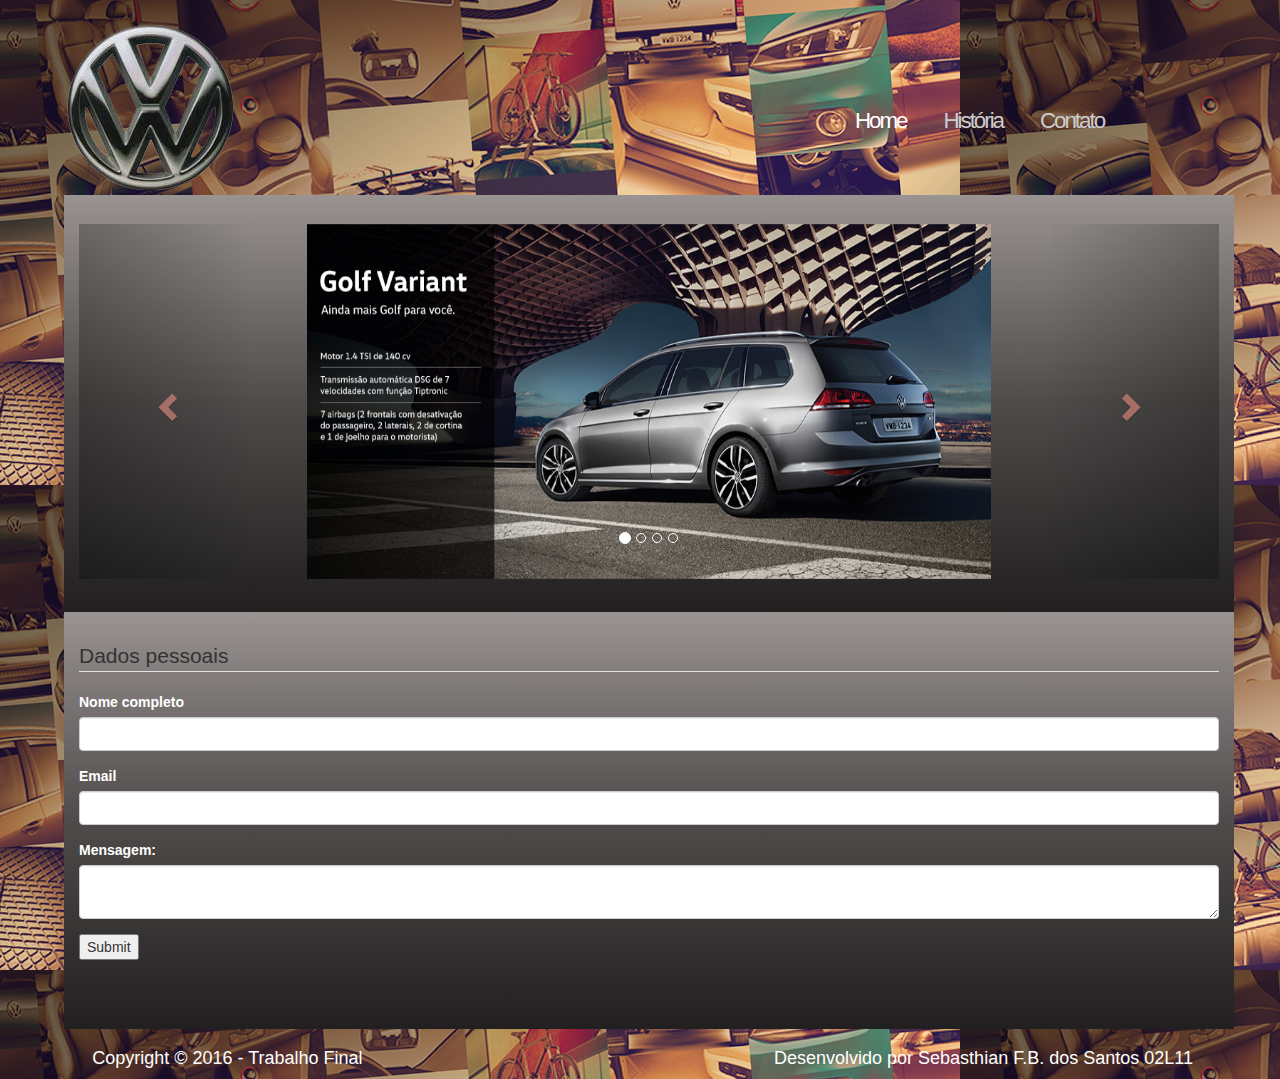
==== contato.html @ cc495477 "Sebasthian-31416853-2L11" ====
<!doctype html>
<html lang="pt-br">
    <head>
        <title>Volkswagen</title>
        <meta charset="UTF-8" />
        <meta name="author" content="Coloque seu nome" />
        <link rel="stylesheet" type="text/css" href="estilo.css" />
        <link href='http://fonts.googleapis.com/css?family=Open+Sans:300,400,600,700,800' rel='stylesheet' type='text/css'>
        <meta name="viewport" content="width=device-width, initial-scale=1.0" />
        
        <link rel="stylesheet" href="https://maxcdn.bootstrapcdn.com/bootstrap/3.3.7/css/bootstrap.min.css">
          <script src="https://ajax.googleapis.com/ajax/libs/jquery/3.1.1/jquery.min.js"></script>
          <script src="https://maxcdn.bootstrapcdn.com/bootstrap/3.3.7/js/bootstrap.min.js"></script>
          
          <style>
          .carousel-inner > .item > img,
          .carousel-inner > .item > a > img {
            width: 60%;
			height:355px;
            margin: auto;
            }
          </style> 
        
        <script>
			function myFunction() {
			alert("Mensagem gravada");
			}
		</script>
        
        
        
        
        
    </head>
    <body class="center clearfix">
        <header>
            <h1><a href="index.html" title="Volkswagen"></a></h1>
            <nav>
                <ul>
                    <li><a href="index.html" class="ativo">Home</a></li>
                    
					 <li><a href="Historia.html">História</a></li>
  
                    <li><a href="contato.html">Contato</a></li>
                </ul>
            </nav>
        </header>
        
            <div class="container">
  
  <section class="chamada">
  <div id="myCarousel" class="carousel slide" data-ride="carousel">
    <!-- Indicators -->
    <ol class="carousel-indicators">
      <li data-target="#myCarousel" data-slide-to="0" class="active"></li>
      <li data-target="#myCarousel" data-slide-to="1"></li>
      <li data-target="#myCarousel" data-slide-to="2"></li>
      <li data-target="#myCarousel" data-slide-to="3"></li>
    </ol>

    <!-- Wrapper for slides -->
    <div class="carousel-inner" role="listbox">
      <div class="item active">
        <img src="imagens/09.jpg" alt="SUV" >
      </div>

      <div class="item">
        <img src="imagens/06.jpg" alt="golf" >
      </div>
    
      <div class="item">
        <img src="imagens/07.jpg" alt="golf" >
      </div>

      <div class="item">
        <img src="imagens/08.jpg" alt="painel" >
      </div>
    </div>

    <!-- Left and right controls -->
    <a class="left carousel-control" href="#myCarousel" role="button" data-slide="prev">
      <span class="glyphicon glyphicon-chevron-left" aria-hidden="true"></span>
      <span class="sr-only">Previous</span>
    </a>
    <a class="right carousel-control" href="#myCarousel" role="button" data-slide="next">
      <span class="glyphicon glyphicon-chevron-right" aria-hidden="true"></span>
      <span class="sr-only">Next</span>
    </a>
  </div>
</div>
        
        </section>
        <section class="container">
            <fieldset>
			  <legend>Dados pessoais</legend>

			  <div class="form-group">
				<label for="nome" style="color:white">Nome completo</label>
				<input type="text" class="form-control" id="nome" name="nome">
			  </div>

			  <div class="form-group">
				<label for="email" style="color:white">Email</label>
				<input type="email" class="form-control" id="email" name="email">  
			  </div>

			  
			<div class="form-group">
				<label for="msg" style="color:white">Mensagem:</label>
				<textarea class="form-control" id="msg"></textarea>
			  </div>
			  <button type="submit" onclick="myFunction()">Submit</button>
			</fieldset>

               
        </section>
        <footer>
            <small class="copyright">
                <h4>Copyright © 2016 - Trabalho Final </h4>
            </small>
            <small class="desenvolvedor">
                <h4>Desenvolvido por Sebasthian F.B. dos Santos 02L11</h4>
            </small>
        </footer>
    </body>
</html>
---- estilo.css ----
body{
	background:url(imagens/background.jpg); /*inserção da imagem de fundo em todo o site*/
	color:#f4e1e1; /*cor padrão para todas as fontes*/
	font-family: "sans-serif", Helvetica, arial; /*definição da fonte geral incorporada do Google Fonts*/
	font-size: 1.125em; /*tamanho da fonte*/
	font-weight: 300; /*indica que a fonte está configurada como Open Sans Light*/
	line-height: 1.2222222222em;/*altura da linha*/
	text-align: left; /*alinhando o texto à esquerda*/
	/*text-shadow:1px 1px 2px #660000; sombreamento para as fontes do site*/
}
.center{
	margin: 0 auto;
	max-width:1200px; /*largura máxima do layout*/
	width: 90%; /*ajuste do layout à tela*/
}
/*.clearfix usado para adicionar um espaço vazio antes e depois dos elementos
  evitando que os floats se aglomerem.
*/
.clearfix:before, .clearfix:after {
    content: " "; 
    display: table; 
}
.clearfix:after {
    clear: both;
}
.clearfix {
    *zoom: 1;
}
/*fim do clearfix*/
img, picture, video, embed {
    max-width: 100%; /*define a largura máxima em até 100%*/
}
h1, h2{
	color:#FE9380;
	font-size: 3.333333333333333em;
	font-weight: 800;
	letter-spacing: -3px; /*espaçamento entre as letras*/
	line-height: 60px;
}
h3{
	font-size: 1.777777777777778em;
	font-weight: 300;
	letter-spacing: -2px; /*espaçamento entre as letras*/
	line-height: 38px;
}
p{
	font-weight: 300;/*modifica a força da fonte para light*/
	letter-spacing: -1px; /*espaçamento entre as letras*/
}
a, a:link, a:visited{
	color:#FE9380; /*cor dos links*/
	font-weight:400; /*modifica a força da fonte para semi-bold*/
	text-decoration:none; /*retira o sublinhado dos links*/
}
a:hover{
	color:#000;
	text-decoration:underline; /*inseri uma linha sob o link*/
	text-shadow:none; /*retira a sombra da fonte*/
}

/*----------------------------------------------------------
Seção HEADER - Topo do Site &lt;&lt;&lt;&lt;&lt;===========================
----------------------------------------------------------*/
header{
	height:175px;
	width:100%; /*1200px ÷ 1200px = 1 x 100 = 100%*/
}
/*
=========================
logotipo
=========================
*/
	header h1 a{
		background:url(imagens/logo-criar-site-responsivo.png) no-repeat; 
		display:block; 
		float:left; 
		height:170px; 
		text-indent:-9999; 
		width:58.333333333333%; /* 700px ÷ 1200px = 0.58333333333333 x 100 = 58.333333333333%*/
	}
	
/*
=========================
nav - menu de navegação
=========================
*/
nav{
	float:right;
	margin-top:88px; 
	text-align:center; 
	width:41.6666666666667%; /* 500px ÷ 1200px = 0.416666666666667 x 100 = 41.6666666666667%*/
}
	nav ul{
		list-style-type:none; 
	}
		nav li {
			display: inline; 
		}
			nav ul li a{
				margin-right: 7.5%; 
			}
				nav ul li:nth-child(5) a{
					margin-right:0; 
				}
			nav a:link, nav a:visited{
				color:#ccc;
				font-size: 1.6em; /* 22px ÷ 18px = 1.2222222222em */
				font-weight: 300;
				letter-spacing: -0.0909090909em; /* -2px ÷ 22px = -0.0909090909em */
				line-height: 1.18181818182em; /* 26px ÷ 22px = 1.18181818182em */
				display:inline-block;
			}
			nav a.ativo:link, nav a:hover{
				color:#fff;
								
			}
/*----------------------------------------------------------
Seção .CHAMADA &lt;&lt;&lt;&lt;&lt;========================================
----------------------------------------------------------*/
.chamada{
	height:290px;
	text-align:center;
	width:100%; /*1200px ÷ 1200px = 1 x 100 = 100%*/
}
	h2 span{
		font-size: 1em; /* 60px ÷ 60px = 1em */
		font-weight: 300;
		letter-spacing: -0.0333333333em; /* -2px ÷ 60px = 0.0333333333em */
		line-height: 1em; /* 60px ÷ 60px = 1em */
	}
	.chamada h3 {
		margin: 0 auto;
		width:75%; /* 900px ÷ 1200px = 0.75 x 100 = 75%*/
	}
/*----------------------------------------------------------
Seção .CONTAINER - Conteúdo com 3 colunas &lt;&lt;&lt;&lt;&lt;=============
----------------------------------------------------------*/
.container{
	background:linear-gradient(#999392, #4f4b4b, #211f1f);
	height: 417px;
	padding:2.5%; /* 30px ÷ 1200px = 0.025 x 100 = 2.5%*/
	width:95%; /* 1200px ÷ 1200px = 1 x 100 = 100% .:. 100% - 5.0% de padding (direita e esquerda) = 95%*/
}
/*Por causa do padding, a largura, width, do .container passou de 1.200px para 1.140px (95%)*/
.desktop, .tablet, .mobile{
	float:left;
	position:relative;
	text-align:center;
	width:31.57894736842105%; /* 360px ÷ 1140px = 0.3157894736842105 x 100 = 31.57894736842105%*/
}
.desktop, .tablet{
	margin-right: 2.631578947368421%; /* 30px ÷ 1140px =  0.02631578947368421 x 100 = 2.631578947368421%*/
}
.mobile{
	background:linear-gradient(#999392, #211f1f, #4f4b4b);
	margin-right:0px;
}
.desktop{
	background:linear-gradient(#4f4b4b, #999392, #211f1f);
}
.tablet{
	background:linear-gradient(#211f1f, #4f4b4b, #999392);
}
/*
=========================
figure - imagens
=========================
*/
.container figure{
	margin: 15px auto 0px auto; 
	width:69.44444444444444%; /* 250px ÷ 360px = 0.6944444444444 x 100 = 69.44444444444444%*/
}
.container .desktop figure, .container .tablet figure, .container .mobile figure {
	width:69.44444444444444%; /* 250px ÷ 360px = 0.6944444444444 x 100 = 69.44444444444444%*/
}
/*
=========================
formatação do texto
=========================
*/
.container h3{
	color:#fff;
	font-size: 1.77777777778em; /* 32px ÷ 18px = 1.77777777778em */
	font-weight: 300;
	letter-spacing: -0.0625em; /* -2px ÷ 32px = 0.0625em */
	margin-bottom: 30px;
	text-shadow:none;
}
.container p{
	background-color:#fff7f7;
	float:left;
	height:160px;
	padding: 1.9444444444444445%; /* 7px ÷ 360px =  0.019444444444444445 x 100 =  1.9444444444444445%*/
	position:absolute;
	width-max:100%; /* 360px ÷ 360px = 1 x 100 = 100%*/
	text-align:justify;
	top:225px;
}
/*
=========================
formatação do botão
=========================
*/
span.btn{
	font-size: 1.1111111111em; /* 20px ÷ 18px = 1.1111111111em */
	font-weight: 400;
	letter-spacing: -0.1em; /* -2px ÷ 20px = -0.1em */
	height:27px;
	margin-top: 30px;
	position:absolute;
	right: 1px;
	text-align:center;
	text-shadow:none;
	width:33.33333333333333%; /* 120px ÷ 360px = 0.3333333333333333 x 100 = 33.33333333333333%*/
}
span.btn a{
	color:#fff;
	padding: 2px 3.333333333333333%; /* 4px ÷ 120px = 0.3333333333333333 x 100 = 3.333333333333333%*/
}
.desktop span.btn a{
	background-color:#000;
}
.tablet span.btn a{
	background-color:#000;
}
.mobile span.btn a{
	background-color:#000;
}
/*----------------------------------------------------------
Seção FOOTER - Rodape com 2 colunas &lt;&lt;&lt;&lt;&lt;===================
----------------------------------------------------------*/
footer{
	clear:both;
	color:#fff;
	height: 50px;
	padding: 10px 0;
	width:98%; /* 1200px ÷ 1200px = 1 x 100 = 100%*/
}
.copyright{
	float:left;
	margin-left: 2.5%; /* 30px ÷ 1200px = 0.025 x 100 = 2.5%*/
}
.desenvolvedor{
	float:right;
}
.desenvolvedor figure{
	width:100%;
}

/*----------------------------------------------------------
Media Queries <<<<<=========================================
----------------------------------------------------------*/
/* 
1200px – Desktops, notebooks com monitores widescreen
***********************************************************/
@@media screen and (max-width: 1200px){
	.chamada h3 {
		font-size: 1.66666666667em; /* 30px ÷ 18px */
	}
	.container h3{
		font-size: 1.55555555556em; /*  28px ÷ 18px */
	}
	.container p{
		height: 170px;
		top:217px;
	}
}
/* 
960px – Tablets no formato paisagem e alguns monitores mais antigos
***********************************************************/
@media screen and (max-width:960px){
	header h1 a{
		width:37.5%; /* 360px ÷ 960px */
	}
	nav{
		width:62.5%; /* 600px ÷ 960px */
	}
	h2{
		font-size:2.6666666667em; /*48px ÷ 18px*/
	}
/*.chamada*/
	.chamada {
		height: 250px;
	}
		.chamada h3{
			font-size:1.5em; /*27px ÷ 18px*/
			width:88.54166666666667%; /*850px ÷ 960px*/
		}
/*.container*/
	.container{
		height: 425px;
		padding:3.125%; /* 30px ÷ 960px */
		width:93.75%; /* 100% (960px) - 6.25% de padding (direita e esquerda) = 92.1875%*/
	}
		.desktop, .tablet, .mobile{
			width:31.45833333333333%; /* 302px ÷ 960px */
		}
		.container .desktop figure, .container .tablet figure, .container .mobile figure {
			width:66.22516556291391%; /* 200px ÷ 302px %*/
		}
			.container img{
					height:100px;
				}
		.container h3{
			font-size: 1.6666666667em; /*30px ÷ 18px*/
		}
		.container p{
			font-size: 0.8333333333em; /*15px ÷ 18px*/
			top: 230px;
		}
}
/* 
768px – Tablets no formato retrato, como o iPad
***********************************************************/
@media screen and (max-width:768px){
/*cores dos links e H2*/
	h2, a, a:link, a:visited{
	color:#FBCA61; 
}
	a:hover{
		color:#F9AD0F;
}
/*header*/	
	header {
		height:195px;
		text-align:center;
	}
		header h1 a{
			background-position: 57% 0;
			height: 126px;
			margin-bottom: 15px;
			width: 100%;
		}
		nav{
			float:none;
			text-align:center;
			width: 100%;
		}
			nav a.ativo:link, nav a:hover{
				color:#FBCA61; 
			}
/*.chamada*/
	.chamada{
		height:200px;
	}
		h2 {
			font-size: 2.2222222222em; /*40px ÷ 18px*/
		}
		.chamada h3{
			font-size:1.1111111111em; /*20px ÷ 18px*/
		}
/*.container*/
	.container{
		background-color:#FCDA92;
		height: 380px;
		padding:3.90625%; /* 30px ÷ 768px = 0.025 x 100 = 2.5%*/
		width:92.1875%; /* 100% (768px) - 7.8125% de padding (direita e esquerda) = 92.1875%*/
	}
		.desktop, .tablet, .mobile{
			width:31.25%; /* 240px ÷ 768px */
		}
		.container .desktop figure, .container .tablet figure, .container .mobile figure {
			width:62.25%; /* 150px ÷ 240px %*/
		}
			.container img{
					height:80px;
				}
		.container h3{
			font-size: 1.6666666667em; /*30px ÷ 18px*/
		}
		.container p{
			font-size: 0.7777777778em; /*14px ÷ 18px*/
			height:140px;
			line-height: 1.1428571428em; /*16px ÷ 14px*/
			padding: 2.9166666667%; /* 7px ÷ 240px */
			top: 215px;
		}
			span.btn{
				font-size: 1.1111111111em; /* 20px ÷ 18px = 1.1111111111em */
				letter-spacing: -0.1em; /* -2px ÷ 20px = -0.1em */
				height:22px;
				margin-top: 20px;
				position:absolute;
				width:50%;
			}
			span.btn a{
				padding: 2px 3.333333333333333%; /* 4px ÷ 120px */
			}
}
/* 
480px – Smartphones no formato paisagem com tela pequena
***********************************************************/
@media screen and (max-width:480px){
/*Geral*/
*{
	margin:0;
	padding:0;
}
.center{
	width:100%;
}
/*cores dos links e H2*/
h2, a, a:link, a:visited{
	color:#9C8CB9; 
}
a:hover{
		color:#745F9A;
}
/*header*/	
header {
	border-bottom: none;
	height:auto;
	text-align:center;
}
	header h1 a{
		background-position: 50% 0;
		display:inherit;
		height: 126px;
		width: 100%;
	}
/*menu nav*/
nav{
	clear:both;
}
	nav li {
		background:linear-gradient(#3b3a3d, #4f4b56, #878291);
		display:block;
	}
		nav ul li a{
			height: 40px;
			margin: 0 auto;
			padding-top:3px;
			text-align:center;
			text-shadow:none;
			width: 100%;
		}
		nav li a:link{
			color:#fff;
			font-size:1.3888888889em; /*25px ÷ 18px*/
		}
		nav li a.ativo:link, nav li a:hover, nav li a:visited {
			background-color:#0b0614; 
			color:#fff;
			text-decoration:none;
		}
		nav li a.ativo:hover, nav li a.ativo:visited{
			 background:linear-gradient(#68605f, #47403e, #231917);
		}
/*.chamada*/
.chamada{
	height:130px;
	margin-top:25px;
}
	h2 {
		font-size: 1.4444444444em; /*26px ÷ 18px*/
		letter-spacing:-0.0769230769230769em; /*2px ÷ 26px*/
		margin-bottom: 15px;
	}
	.chamada h3{
		font-size:0.7777777778em; /*14px ÷ 18px*/
	}
/*.container*/
.container{	
	background:linear-gradient(#3b3a3d, #4f4b56, #878291);
	margin:0;
	padding:0;
	width:100%;
}
	.container .desktop, .container .tablet, .container .mobile{
		float:none;
		height:160px;
		width:100%;
	}
	.container .desktop figure, .container .tablet figure, .container .mobile figure{
		float:left;
		height:160px;
		margin:0;
		padding:0;
		width: 53.125%; /*255px ÷ 480px*/
	}
	.container h3{
		float:left;
		margin-top: 40px;
		width: 46.875%; /*225px ÷ 480px*/
	}	
		.container .desktop figure img, .container .tablet figure img, .container .mobile figure img{
			height:125px;
			margin-top:15px;
			width:86.2745098040%; /*220px ÷ 255px*/
		}
	.container p{
		display:none; /*oculta o parágrafo*/
	}
/*footer*/
	.copyright, .desenvolvedor{
		float:none;
		margin: 0;
		padding: 0;
		text-align:center;
	}
	.desenvolvedor figure{
		width:inherit;
	}
}
/* 
320px – Smartphones no formato retrato com tela pequena
***********************************************************/
@media screen and (max-width:320px){
/*cores dos links e H2*/
h2, a, a:link, a:visited{
	color:#79E1D5; 
}
a:hover{
		color:#2FD0BC;
}
/*menu nav*/
	nav li {
		background-color: #79E1D5;
	}
		nav li a:link{
		color:#555;
		}
		nav li a.ativo:link, nav li a:hover, nav li a:visited {
			background-color:#2FD0BC; 
			color:#fff;
		}
		nav li a.ativo:hover, nav li a.ativo:visited{
			 background-color: #2FD0BC;
		}
/*.chamada*/
.chamada{
	height:130px;
	margin-top:20px;
}
	h2 {
		font-size: 1.1111111111em; /*20px ÷ 18px*/
		margin-bottom: 15px;
	}
	.chamada h3{
		font-size:0.7777777778em; /*14px ÷ 18px*/
	}
/*.container*/
	.container .desktop, .container .tablet, .container .mobile{
		float:none;
		height:160px;
		width:100%;
	}
	.container .desktop figure, .container .tablet figure, .container .mobile figure{
		float:left;
		width: 100%;
	}
	.container h3{
		display:none;
	}	
	.container p{
		display:none; /*oculta o parágrafo*/
	}
}






/*----------------------------------------------------------
CSS Reset - Normalize.css
----------------------------------------------------------*/

/*! normalize.css v4.1.1 | MIT License | github.com/necolas/normalize.css */

/**
 * 1. Change the default font family in all browsers (opinionated).
 * 2. Prevent adjustments of font size after orientation changes in IE and iOS.
 */

html {
  font-family: sans-serif; /* 1 */
  -ms-text-size-adjust: 100%; /* 2 */
  -webkit-text-size-adjust: 100%; /* 2 */
}

/**
 * Remove the margin in all browsers (opinionated).
 */

body {
	font-size: 1.125em; /* 18px ÷ 16px = 1.125em */
  	margin: 0;
}

/* HTML5 display definitions
   ========================================================================== */

/**
 * Add the correct display in IE 9-.
 * 1. Add the correct display in Edge, IE, and Firefox.
 * 2. Add the correct display in IE.
 */

article,
aside,
details, /* 1 */
figcaption,
figure,
footer,
header,
main, /* 2 */
menu,
nav,
section,
summary { /* 1 */
  display: block;
}

/**
 * Add the correct display in IE 9-.
 */

audio,
canvas,
progress,
video {
  display: inline-block;
}

/**
 * Add the correct display in iOS 4-7.
 */

audio:not([controls]) {
  display: none;
  height: 0;
}

/**
 * Add the correct vertical alignment in Chrome, Firefox, and Opera.
 */

progress {
  vertical-align: baseline;
}

/**
 * Add the correct display in IE 10-.
 * 1. Add the correct display in IE.
 */

template, /* 1 */
[hidden] {
  display: none;
}

/* Links
   ========================================================================== */

/**
 * 1. Remove the gray background on active links in IE 10.
 * 2. Remove gaps in links underline in iOS 8+ and Safari 8+.
 */

a {
  background-color: transparent; /* 1 */
  -webkit-text-decoration-skip: objects; /* 2 */
}

/**
 * Remove the outline on focused links when they are also active or hovered
 * in all browsers (opinionated).
 */

a:active,
a:hover {
  outline-width: 0;
}

/* Text-level semantics
   ========================================================================== */

/**
 * 1. Remove the bottom border in Firefox 39-.
 * 2. Add the correct text decoration in Chrome, Edge, IE, Opera, and Safari.
 */

abbr[title] {
  border-bottom: none; /* 1 */
  text-decoration: underline; /* 2 */
  text-decoration: underline dotted; /* 2 */
}

/**
 * Prevent the duplicate application of `bolder` by the next rule in Safari 6.
 */

b,
strong {
  font-weight: inherit;
}

/**
 * Add the correct font weight in Chrome, Edge, and Safari.
 */

b,
strong {
  font-weight: bolder;
}

/**
 * Add the correct font style in Android 4.3-.
 */

dfn {
  font-style: italic;
}

/**
 * Correct the font size and margin on `h1` elements within `section` and
 * `article` contexts in Chrome, Firefox, and Safari.
 */

h1 {
  font-size: 2em;
  margin: 0.67em 0;
}

/**
 * Add the correct background and color in IE 9-.
 */

mark {
  background-color: #ff0;
  color: #000;
}

/**
 * Add the correct font size in all browsers.
 */

small {
  font-size: 80%;
}

/**
 * Prevent `sub` and `sup` elements from affecting the line height in
 * all browsers.
 */

sub,
sup {
  font-size: 75%;
  line-height: 0;
  position: relative;
  vertical-align: baseline;
}

sub {
  bottom: -0.25em;
}

sup {
  top: -0.5em;
}

/* Embedded content
   ========================================================================== */

/**
 * Remove the border on images inside links in IE 10-.
 */

img {
  border-style: none;
   max-width: 100%;
}

/**
 * Hide the overflow in IE.
 */

svg:not(:root) {
  overflow: hidden;
}

/* Grouping content
   ========================================================================== */

/**
 * 1. Correct the inheritance and scaling of font size in all browsers.
 * 2. Correct the odd `em` font sizing in all browsers.
 */

code,
kbd,
pre,
samp {
  font-family: monospace, monospace; /* 1 */
  font-size: 1em; /* 2 */
}

/**
 * Add the correct margin in IE 8.
 */

figure {
  margin: 1em 40px;
}

/**
 * 1. Add the correct box sizing in Firefox.
 * 2. Show the overflow in Edge and IE.
 */

hr {
  box-sizing: content-box; /* 1 */
  height: 0; /* 1 */
  overflow: visible; /* 2 */
}

/* Forms
   ========================================================================== */

/**
 * 1. Change font properties to `inherit` in all browsers (opinionated).
 * 2. Remove the margin in Firefox and Safari.
 */

button,
input,
select,
textarea {
  font: inherit; /* 1 */
  margin: 0; /* 2 */
}

/**
 * Restore the font weight unset by the previous rule.
 */

optgroup {
  font-weight: bold;
}

/**
 * Show the overflow in IE.
 * 1. Show the overflow in Edge.
 */

button,
input { /* 1 */
  overflow: visible;
}

/**
 * Remove the inheritance of text transform in Edge, Firefox, and IE.
 * 1. Remove the inheritance of text transform in Firefox.
 */

button,
select { /* 1 */
  text-transform: none;
}

/**
 * 1. Prevent a WebKit bug where (2) destroys native `audio` and `video`
 *    controls in Android 4.
 * 2. Correct the inability to style clickable types in iOS and Safari.
 */

button,
html [type="button"], /* 1 */
[type="reset"],
[type="submit"] {
  -webkit-appearance: button; /* 2 */
}

/**
 * Remove the inner border and padding in Firefox.
 */

button::-moz-focus-inner,
[type="button"]::-moz-focus-inner,
[type="reset"]::-moz-focus-inner,
[type="submit"]::-moz-focus-inner {
  border-style: none;
  padding: 0;
}

/**
 * Restore the focus styles unset by the previous rule.
 */

button:-moz-focusring,
[type="button"]:-moz-focusring,
[type="reset"]:-moz-focusring,
[type="submit"]:-moz-focusring {
  outline: 1px dotted ButtonText;
}

/**
 * Change the border, margin, and padding in all browsers (opinionated).
 */

fieldset {
  border: 1px solid #c0c0c0;
  margin: 0 2px;
  padding: 0.35em 0.625em 0.75em;
}

/**
 * 1. Correct the text wrapping in Edge and IE.
 * 2. Correct the color inheritance from `fieldset` elements in IE.
 * 3. Remove the padding so developers are not caught out when they zero out
 *    `fieldset` elements in all browsers.
 */

legend {
  box-sizing: border-box; /* 1 */
  color: inherit; /* 2 */
  display: table; /* 1 */
  max-width: 100%; /* 1 */
  padding: 0; /* 3 */
  white-space: normal; /* 1 */
}

/**
 * Remove the default vertical scrollbar in IE.
 */

textarea {
  overflow: auto;
}

/**
 * 1. Add the correct box sizing in IE 10-.
 * 2. Remove the padding in IE 10-.
 */

[type="checkbox"],
[type="radio"] {
  box-sizing: border-box; /* 1 */
  padding: 0; /* 2 */
}

/**
 * Correct the cursor style of increment and decrement buttons in Chrome.
 */

[type="number"]::-webkit-inner-spin-button,
[type="number"]::-webkit-outer-spin-button {
  height: auto;
}

/**
 * 1. Correct the odd appearance in Chrome and Safari.
 * 2. Correct the outline style in Safari.
 */

[type="search"] {
  -webkit-appearance: textfield; /* 1 */
  outline-offset: -2px; /* 2 */
}

/**
 * Remove the inner padding and cancel buttons in Chrome and Safari on OS X.
 */

[type="search"]::-webkit-search-cancel-button,
[type="search"]::-webkit-search-decoration {
  -webkit-appearance: none;
}

/**
 * Correct the text style of placeholders in Chrome, Edge, and Safari.
 */

::-webkit-input-placeholder {
  color: inherit;
  opacity: 0.54;
}

/**
 * 1. Correct the inability to style clickable types in iOS and Safari.
 * 2. Change font properties to `inherit` in Safari.
 */

::-webkit-file-upload-button {
  -webkit-appearance: button; /* 1 */
  font: inherit; /* 2 */
}
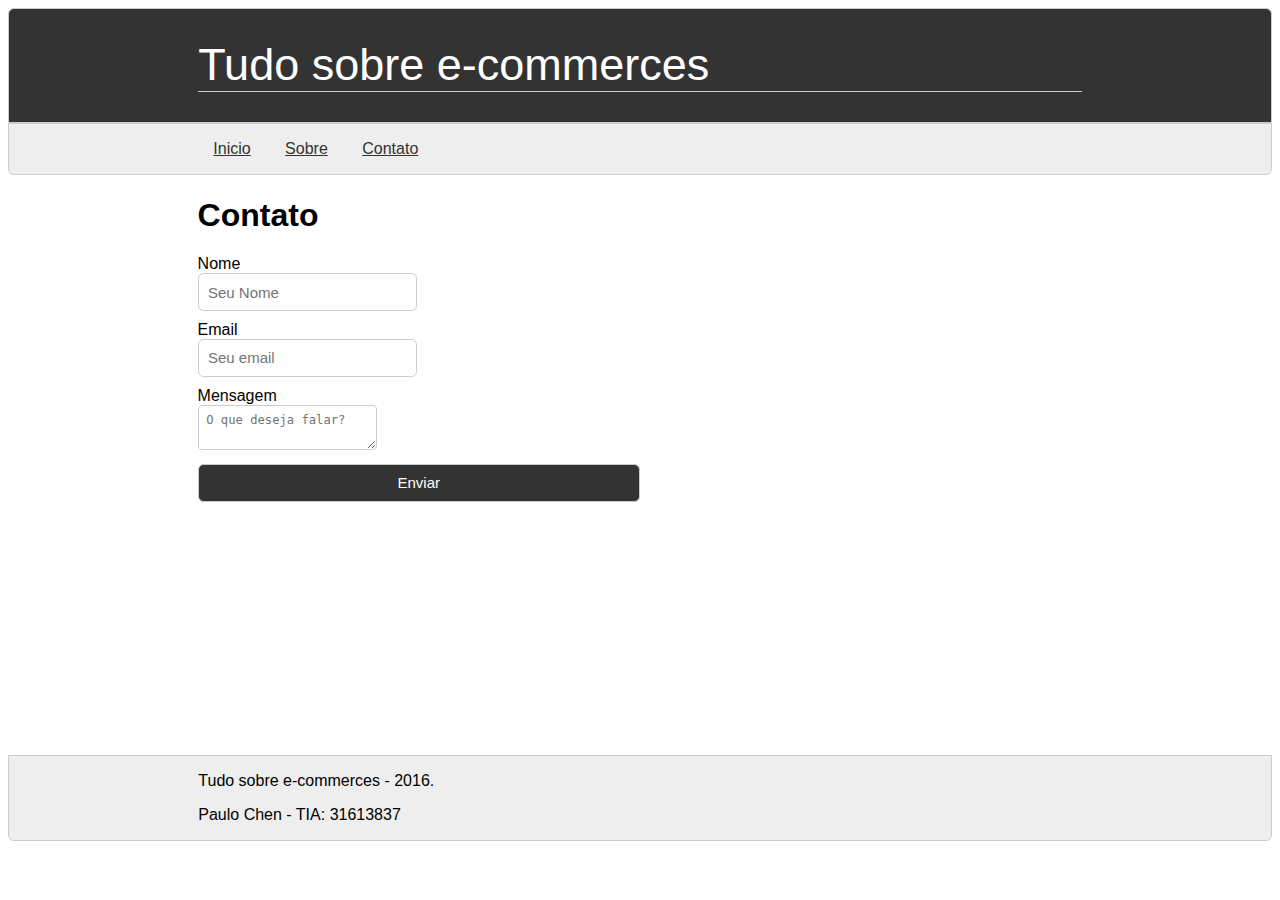
==== commit 4d93fcb0: "Merge 02c913720b004d5df6206165d32c79a4cc78892e into e86faaccdd0d74721934987eb08ab347699fc09f" ====
--- a/contato.html
+++ b/contato.html
@@ -1,126 +1,53 @@
-<!doctype html>
-<html lang="pt-br">
-    <head>
-        <title>Volkswagen</title>
-        <meta charset="UTF-8" />
-        <meta name="author" content="Coloque seu nome" />
-        <link rel="stylesheet" type="text/css" href="estilo.css" />
-        <link href='http://fonts.googleapis.com/css?family=Open+Sans:300,400,600,700,800' rel='stylesheet' type='text/css'>
-        <meta name="viewport" content="width=device-width, initial-scale=1.0" />
-        
-        <link rel="stylesheet" href="https://maxcdn.bootstrapcdn.com/bootstrap/3.3.7/css/bootstrap.min.css">
-          <script src="https://ajax.googleapis.com/ajax/libs/jquery/3.1.1/jquery.min.js"></script>
-          <script src="https://maxcdn.bootstrapcdn.com/bootstrap/3.3.7/js/bootstrap.min.js"></script>
-          
-          <style>
-          .carousel-inner > .item > img,
-          .carousel-inner > .item > a > img {
-            width: 60%;
-			height:355px;
-            margin: auto;
-            }
-          </style> 
-        
-        <script>
-			function myFunction() {
-			alert("Mensagem gravada");
-			}
-		</script>
-        
-        
-        
-        
-        
-    </head>
-    <body class="center clearfix">
-        <header>
-            <h1><a href="index.html" title="Volkswagen"></a></h1>
-            <nav>
-                <ul>
-                    <li><a href="index.html" class="ativo">Home</a></li>
-                    
-					 <li><a href="Historia.html">História</a></li>
-  
-                    <li><a href="contato.html">Contato</a></li>
-                </ul>
-            </nav>
-        </header>
-        
-            <div class="container">
-  
-  <section class="chamada">
-  <div id="myCarousel" class="carousel slide" data-ride="carousel">
-    <!-- Indicators -->
-    <ol class="carousel-indicators">
-      <li data-target="#myCarousel" data-slide-to="0" class="active"></li>
-      <li data-target="#myCarousel" data-slide-to="1"></li>
-      <li data-target="#myCarousel" data-slide-to="2"></li>
-      <li data-target="#myCarousel" data-slide-to="3"></li>
-    </ol>
-
-    <!-- Wrapper for slides -->
-    <div class="carousel-inner" role="listbox">
-      <div class="item active">
-        <img src="imagens/09.jpg" alt="SUV" >
-      </div>
-
-      <div class="item">
-        <img src="imagens/06.jpg" alt="golf" >
-      </div>
-    
-      <div class="item">
-        <img src="imagens/07.jpg" alt="golf" >
-      </div>
-
-      <div class="item">
-        <img src="imagens/08.jpg" alt="painel" >
-      </div>
-    </div>
-
-    <!-- Left and right controls -->
-    <a class="left carousel-control" href="#myCarousel" role="button" data-slide="prev">
-      <span class="glyphicon glyphicon-chevron-left" aria-hidden="true"></span>
-      <span class="sr-only">Previous</span>
-    </a>
-    <a class="right carousel-control" href="#myCarousel" role="button" data-slide="next">
-      <span class="glyphicon glyphicon-chevron-right" aria-hidden="true"></span>
-      <span class="sr-only">Next</span>
-    </a>
-  </div>
-</div>
-        
-        </section>
-        <section class="container">
-            <fieldset>
-			  <legend>Dados pessoais</legend>
-
-			  <div class="form-group">
-				<label for="nome" style="color:white">Nome completo</label>
-				<input type="text" class="form-control" id="nome" name="nome">
-			  </div>
-
-			  <div class="form-group">
-				<label for="email" style="color:white">Email</label>
-				<input type="email" class="form-control" id="email" name="email">  
-			  </div>
-
-			  
-			<div class="form-group">
-				<label for="msg" style="color:white">Mensagem:</label>
-				<textarea class="form-control" id="msg"></textarea>
-			  </div>
-			  <button type="submit" onclick="myFunction()">Submit</button>
-			</fieldset>
-
-               
-        </section>
-        <footer>
-            <small class="copyright">
-                <h4>Copyright © 2016 - Trabalho Final </h4>
-            </small>
-            <small class="desenvolvedor">
-                <h4>Desenvolvido por Sebasthian F.B. dos Santos 02L11</h4>
-            </small>
-        </footer>
-    </body>
-</html>
+<!DOCTYPE html>
+<html>
+	<head>
+		<meta charset=utf-8>
+		<title>E-Commerce</title>
+		<link rel="stylesheet" href="style.css">
+	</head>
+</html>
+<body>
+	<header>
+		<div class="inner">
+			<h1>Tudo sobre e-commerces</h1>
+		</div>
+	</header>
+
+	<nav class="menu">
+		<div class="inner">
+			<ul>
+				<li><a href="./index.html">Inicio</a></li>
+				<li><a href="./sobre.html">Sobre</a></li>
+				<li><a href="./contato.html">Contato</a></li>
+			</ul>
+		</div>
+	</nav>
+
+	<section class="content">
+		<div class="inner">
+			<h1>Contato</h1>
+			
+			<section class="body">
+				<form method="post" action="enviar.php">
+					<label>Nome</label>
+					<input name="name" required placeholder="Seu Nome">
+					 
+					<label>Email</label>
+					<input name="email" required type="email" placeholder="Seu email">
+					 
+					<label>Mensagem</label>
+					<textarea name="message" required placeholder="O que deseja falar?"></textarea>
+					 
+					<input id="submit" name="submit" type="submit" value="Enviar">
+				</form>
+			</section>
+		</div>
+	</section>
+
+	<footer class="footer">
+		<div class="inner">
+			<p>Tudo sobre e-commerces - 2016.</p>
+			<p>Paulo Chen - TIA: 31613837</p>
+		</div>
+	</footer>
+</body>--- a/style.css
+++ b/style.css
@@ -0,0 +1,113 @@
+body{
+    font-family:'Helvetica';
+}
+.inner{
+    width:70%;
+    margin:auto;
+}
+header{
+    border:1px solid #ccc;
+    border-radius:6px 6px 0 0;
+    background:#333;
+}
+header h1{
+    color:#fff;
+    text-align:left;
+    border-bottom:1px solid #ccc;
+    font-weight:100;
+    font-size: 2.8125em; /*45 / 16  */
+}
+.menu, .footer{
+    border:1px solid #ccc;
+    border-radius:0 0 6px 6px;
+    background:#eee;
+}
+.menu ul{list-style-type:none;padding:0;}
+.menu ul li{
+    display:inline;
+    margin: 0.9375em; /* 15px / 16 */
+}
+.menu ul li a{
+    color:#333;
+}
+table{
+    border:1px solid #ccc;
+    margin:auto auto auto auto;
+}
+table tr td{
+    border:1px solid #ccc;
+    text-align:center;
+    padding: 0.625em; /*10px;*/
+}
+section.body{
+    height:500px;
+}
+input, textarea{
+    display:block;
+    padding: 0.625em;
+    font-size:0.9375em;
+    font-weight:100;
+    max-width:100%;
+    border-radius:0.375em;
+    border:1px solid #ccc;
+    outline:none;
+}
+label{
+    margin-top:10px;
+    display:block;
+    font-weight:100;
+}
+input[type=submit]{
+    width:50%;
+    margin-top: 0.9375em;
+    background:#333;
+    color:#fff;
+}
+
+
+
+/* 
+1200px – Desktops, notebooks com monitores widescreen
+***********************************************************/
+@media screen and (max-width:1200px){
+    h1 {text-align: center;
+        font-family: fantasy}
+    p {text-align: center}
+    header { background-color: darkblue;}
+    .menu {background-color: whitesmoke;}
+    table {border-bottom-style: solid;}
+    .menu ul li a {
+    color:brown;
+        float: center;
+        display:flex;
+    }
+}
+/* 320px - celular */
+@media screen and (max-width:320px){
+    p {text-align: center}
+    h1 {text-align: center;
+        font-family: monospace}
+    body {background-color: azure;}
+    
+    header{
+    background-color: darkorchid;
+        text-align: justify;
+        font-size: 0.8125em;
+    }
+    .menu {float: center;
+                display: block}
+    .menu ul li a{
+    color:darkorange;
+        float: justify;
+        display: list-item;
+    }
+    
+        
+    table {border-bottom-style: dashed;
+        font-family: cursive;
+        
+        }
+    footer {font-family: cursive;
+            text-align: center;
+}
+}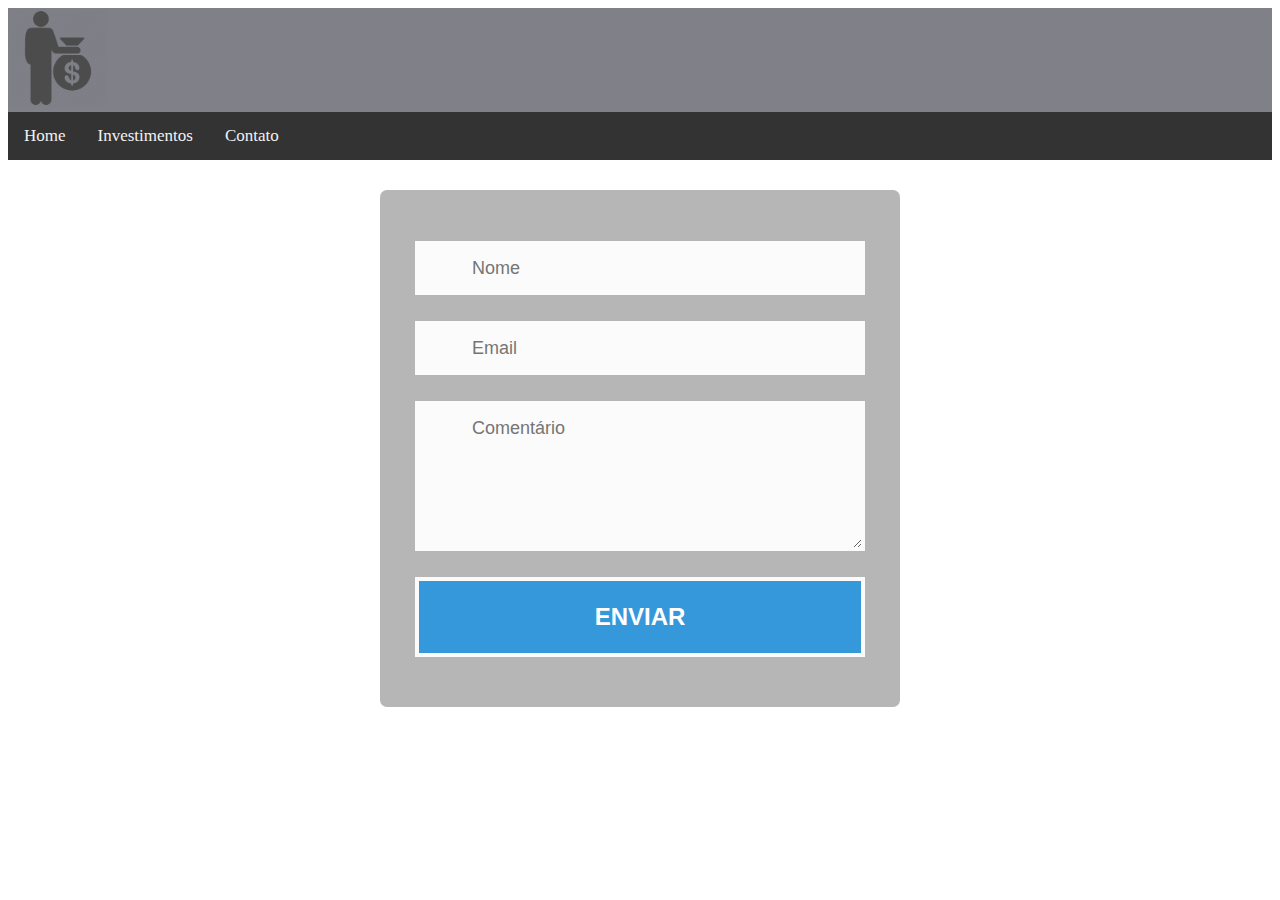
==== commit 6cb6a98d: "att" ====
--- a/contato.html
+++ b/contato.html
@@ -1,53 +1,295 @@
 <!DOCTYPE html>
 <html>
-	<head>
-		<meta charset=utf-8>
-		<title>E-Commerce</title>
-		<link rel="stylesheet" href="style.css">
-	</head>
-</html>
-<body>
-	<header>
-		<div class="inner">
-			<h1>Tudo sobre e-commerces</h1>
-		</div>
-	</header>
-
-	<nav class="menu">
-		<div class="inner">
-			<ul>
-				<li><a href="./index.html">Inicio</a></li>
-				<li><a href="./sobre.html">Sobre</a></li>
-				<li><a href="./contato.html">Contato</a></li>
-			</ul>
-		</div>
-	</nav>
-
-	<section class="content">
-		<div class="inner">
-			<h1>Contato</h1>
-			
-			<section class="body">
-				<form method="post" action="enviar.php">
-					<label>Nome</label>
-					<input name="name" required placeholder="Seu Nome">
-					 
-					<label>Email</label>
-					<input name="email" required type="email" placeholder="Seu email">
-					 
-					<label>Mensagem</label>
-					<textarea name="message" required placeholder="O que deseja falar?"></textarea>
-					 
-					<input id="submit" name="submit" type="submit" value="Enviar">
-				</form>
-			</section>
-		</div>
-	</section>
-
-	<footer class="footer">
-		<div class="inner">
-			<p>Tudo sobre e-commerces - 2016.</p>
-			<p>Paulo Chen - TIA: 31613837</p>
-		</div>
-	</footer>
-</body>+    <head>
+        <meta charset="UTF-8">
+        <title>Invest</title>
+        <style type="text/css">
+            body{
+                background-color:#808089;
+            }
+            
+            img{
+                max-width:100%;
+            }
+            
+            #logo{
+                width:100px;
+                height:auto;
+                max-width:100%;
+            }
+           /* Remove margins and padding from the list, and add a black background color */
+            ul.topnav {
+                list-style-type: none;
+                margin: 0;
+                padding: 0;
+                overflow: hidden;
+                background-color: #333;
+            }
+
+            /* Float the list items side by side */
+            ul.topnav li {float: left;}
+
+            /* Style the links inside the list items */
+            ul.topnav li a {
+                display: inline-block;
+                color: #f2f2f2;
+                text-align: center;
+                padding: 14px 16px;
+                text-decoration: none;
+                transition: 0.3s;
+                font-size: 17px;
+            }
+
+            /* Change background color of links on hover */
+            ul.topnav li a:hover {background-color: #555;}
+
+            /* Hide the list item that contains the link that should open and close the topnav on small screens */
+            ul.topnav li.icon {display: none;}
+            
+            /* When the screen is less than 680 pixels wide, hide all list items, except for the first one ("Home"). Show the list item that contains the link to open and close the topnav (li.icon) */
+            @media screen and (max-width:680px) {
+              ul.topnav li:not(:first-child) {display: none;}
+              ul.topnav li.icon {
+                float: right;
+                display: inline-block;
+              }
+            }
+
+            /* The "responsive" class is added to the topnav with JavaScript when the user clicks on the icon. This class makes the topnav look good on small screens */
+            @media screen and (max-width:680px) {
+              ul.topnav.responsive {position: relative;}
+              ul.topnav.responsive li.icon {
+                position: absolute;
+                right: 0;
+                top: 0;
+              }
+              
+              ul.topnav.responsive li {
+                float: none;
+                display: inline;
+              }
+              
+              ul.topnav.responsive li a {
+                display: block;
+                text-align: left;
+              }
+            }
+            @import url(http://fonts.googleapis.com/css?family=Montserrat:400,700);
+
+            html{    background:url(http://thekitemap.com/images/feedback-img.jpg) no-repeat;
+              background-size: cover;
+              height:100%;
+            }
+            
+            #feedback-page{
+            	text-align:center;
+            }
+            
+            #form-main{
+            	width:100%;
+            	float:left;
+            	padding-top:0px;
+            }
+            
+            #form-div {
+            	background-color:rgba(72,72,72,0.4);
+            	padding-left:35px;
+            	padding-right:35px;
+            	padding-top:35px;
+            	padding-bottom:50px;
+            	width: 450px;
+            	float: left;
+            	left: 50%;
+            	position: absolute;
+              margin-top:30px;
+            	margin-left: -260px;
+              -moz-border-radius: 7px;
+              -webkit-border-radius: 7px;
+            }
+            
+            .feedback-input {
+            	color:#3c3c3c;
+            	font-family: Helvetica, Arial, sans-serif;
+              font-weight:500;
+            	font-size: 18px;
+            	border-radius: 0;
+            	line-height: 22px;
+            	background-color: #fbfbfb;
+            	padding: 13px 13px 13px 54px;
+            	margin-bottom: 10px;
+            	width:100%;
+            	-webkit-box-sizing: border-box;
+            	-moz-box-sizing: border-box;
+            	-ms-box-sizing: border-box;
+            	box-sizing: border-box;
+              border: 3px solid rgba(0,0,0,0);
+            }
+            
+            .feedback-input:focus{
+            	background: #fff;
+            	box-shadow: 0;
+            	border: 3px solid #3498db;
+            	color: #3498db;
+            	outline: none;
+              padding: 13px 13px 13px 54px;
+            }
+            
+            .focused{
+            	color:#30aed6;
+            	border:#30aed6 solid 3px;
+            }
+            
+            /* Icons ---------------------------------- */
+            #name{
+            	background-image: url(http://rexkirby.com/kirbyandson/images/name.svg);
+            	background-size: 30px 30px;
+            	background-position: 11px 8px;
+            	background-repeat: no-repeat;
+            }
+            
+            #name:focus{
+            	background-image: url(http://rexkirby.com/kirbyandson/images/name.svg);
+            	background-size: 30px 30px;
+            	background-position: 8px 5px;
+              background-position: 11px 8px;
+            	background-repeat: no-repeat;
+            }
+            
+            #email{
+            	background-image: url(http://rexkirby.com/kirbyandson/images/email.svg);
+            	background-size: 30px 30px;
+            	background-position: 11px 8px;
+            	background-repeat: no-repeat;
+            }
+            
+            #email:focus{
+            	background-image: url(http://rexkirby.com/kirbyandson/images/email.svg);
+            	background-size: 30px 30px;
+              background-position: 11px 8px;
+            	background-repeat: no-repeat;
+            }
+            
+            #comment{
+            	background-image: url(http://rexkirby.com/kirbyandson/images/comment.svg);
+            	background-size: 30px 30px;
+            	background-position: 11px 8px;
+            	background-repeat: no-repeat;
+            }
+            
+            textarea {
+                width: 100%;
+                height: 150px;
+                line-height: 150%;
+                resize:vertical;
+            }
+            
+            input:hover, textarea:hover,
+            input:focus, textarea:focus {
+            	background-color:white;
+            }
+            
+            #button-blue{
+            	font-family: 'Montserrat', Arial, Helvetica, sans-serif;
+            	float:left;
+            	width: 100%;
+            	border: #fbfbfb solid 4px;
+            	cursor:pointer;
+            	background-color: #3498db;
+            	color:white;
+            	font-size:24px;
+            	padding-top:22px;
+            	padding-bottom:22px;
+            	-webkit-transition: all 0.3s;
+            	-moz-transition: all 0.3s;
+            	transition: all 0.3s;
+              margin-top:-4px;
+              font-weight:700;
+            }
+            
+            #button-blue:hover{
+            	background-color: rgba(0,0,0,0);
+            	color: #0493bd;
+            }
+            	
+            .submit:hover {
+            	color: #3498db;
+            }
+            	
+            .ease {
+            	width: 0px;
+            	height: 74px;
+            	background-color: #fbfbfb;
+            	-webkit-transition: .3s ease;
+            	-moz-transition: .3s ease;
+            	-o-transition: .3s ease;
+            	-ms-transition: .3s ease;
+            	transition: .3s ease;
+            }
+            
+            .submit:hover .ease{
+              width:100%;
+              background-color:white;
+            }
+            
+            @media only screen and (max-width: 580px) {
+            	#form-div{
+            		left: 3%;
+            		margin-right: 3%;
+            		width: 88%;
+            		margin-left: 0;
+            		padding-left: 3%;
+            		padding-right: 3%;
+            	}
+            }
+                        
+        </style>
+        <script type="text/javascript">
+            /* Toggle between adding and removing the "responsive" class to topnav when the user clicks on the icon */
+            function myFunction() {
+                var x = document.getElementById("myTopnav");
+                if (x.className === "topnav") {
+                    x.className += " responsive";
+                } else {
+                    x.className = "topnav";
+                }
+            }
+        </script>
+    </head>
+    <body>
+        <div>
+            <img src="investor-512.png" id=logo></img>
+        </div>
+        <ul class="topnav" id="myTopnav">
+          <li><a href=index.html>Home</a></li>
+          <li><a href=investimentos.html>Investimentos</a></li>
+          <li><a href=contato.html>Contato</a></li>
+          <li class="icon">
+            <a href="javascript:void(0);" onclick="myFunction()">&#9776;</a>
+          </li>
+        </ul>
+        
+                <div id="form-main">
+          <div id="form-div">
+            <form class="form" id="form1">
+              
+              <p class="name">
+                <input name="name" type="text" class="validate[required,custom[onlyLetter],length[0,100]] feedback-input" placeholder="Nome" id="name" />
+              </p>
+              
+              <p class="email">
+                <input name="email" type="text" class="validate[required,custom[email]] feedback-input" id="email" placeholder="Email" />
+              </p>
+              
+              <p class="texto">
+                <textarea name="text" class="validate[required,length[6,300]] feedback-input" id="comment" placeholder="Comentário"></textarea>
+              </p>
+              
+              
+              <div class="submit">
+                <input type="submit" value="ENVIAR" id="button-blue"/>
+                <div class="ease"></div>
+              </div>
+            </form>
+          </div>
+    </body>
+</html>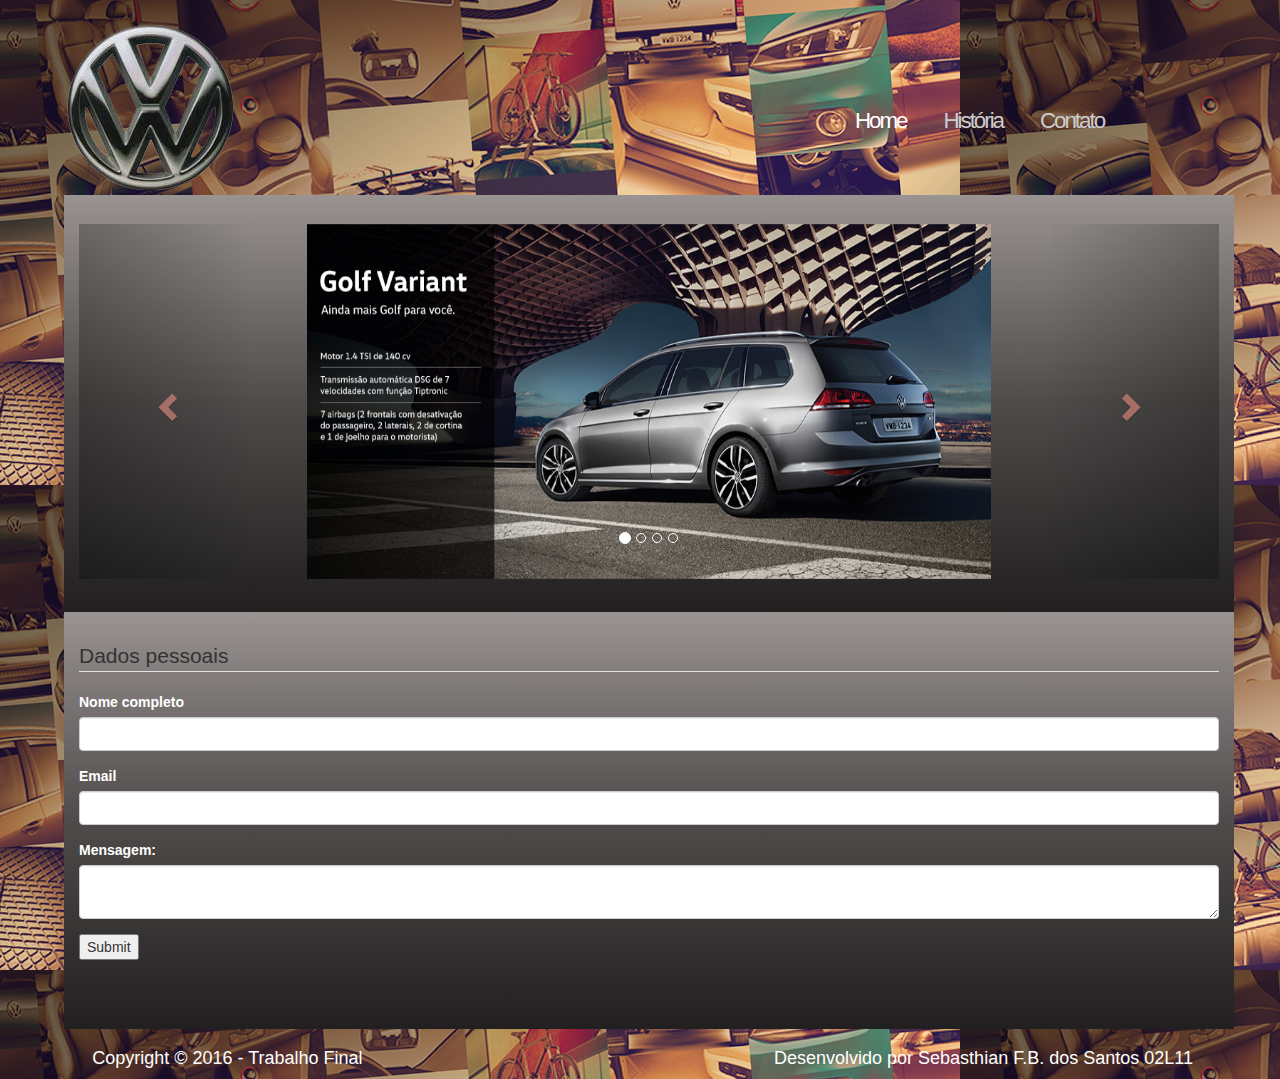
==== commit c7adfa74: "Merge cc4954778f653637a3e934e6f51fd81f432798c9 into e86faaccdd0d74721934987eb08ab347699fc09f" ====
--- a/contato.html
+++ b/contato.html
@@ -1,295 +1,126 @@
-<!DOCTYPE html>
-<html>
-    <head>
-        <meta charset="UTF-8">
-        <title>Invest</title>
-        <style type="text/css">
-            body{
-                background-color:#808089;
-            }
-            
-            img{
-                max-width:100%;
-            }
-            
-            #logo{
-                width:100px;
-                height:auto;
-                max-width:100%;
-            }
-           /* Remove margins and padding from the list, and add a black background color */
-            ul.topnav {
-                list-style-type: none;
-                margin: 0;
-                padding: 0;
-                overflow: hidden;
-                background-color: #333;
-            }
-
-            /* Float the list items side by side */
-            ul.topnav li {float: left;}
-
-            /* Style the links inside the list items */
-            ul.topnav li a {
-                display: inline-block;
-                color: #f2f2f2;
-                text-align: center;
-                padding: 14px 16px;
-                text-decoration: none;
-                transition: 0.3s;
-                font-size: 17px;
-            }
-
-            /* Change background color of links on hover */
-            ul.topnav li a:hover {background-color: #555;}
-
-            /* Hide the list item that contains the link that should open and close the topnav on small screens */
-            ul.topnav li.icon {display: none;}
-            
-            /* When the screen is less than 680 pixels wide, hide all list items, except for the first one ("Home"). Show the list item that contains the link to open and close the topnav (li.icon) */
-            @media screen and (max-width:680px) {
-              ul.topnav li:not(:first-child) {display: none;}
-              ul.topnav li.icon {
-                float: right;
-                display: inline-block;
-              }
-            }
-
-            /* The "responsive" class is added to the topnav with JavaScript when the user clicks on the icon. This class makes the topnav look good on small screens */
-            @media screen and (max-width:680px) {
-              ul.topnav.responsive {position: relative;}
-              ul.topnav.responsive li.icon {
-                position: absolute;
-                right: 0;
-                top: 0;
-              }
-              
-              ul.topnav.responsive li {
-                float: none;
-                display: inline;
-              }
-              
-              ul.topnav.responsive li a {
-                display: block;
-                text-align: left;
-              }
-            }
-            @import url(http://fonts.googleapis.com/css?family=Montserrat:400,700);
-
-            html{    background:url(http://thekitemap.com/images/feedback-img.jpg) no-repeat;
-              background-size: cover;
-              height:100%;
-            }
-            
-            #feedback-page{
-            	text-align:center;
-            }
-            
-            #form-main{
-            	width:100%;
-            	float:left;
-            	padding-top:0px;
-            }
-            
-            #form-div {
-            	background-color:rgba(72,72,72,0.4);
-            	padding-left:35px;
-            	padding-right:35px;
-            	padding-top:35px;
-            	padding-bottom:50px;
-            	width: 450px;
-            	float: left;
-            	left: 50%;
-            	position: absolute;
-              margin-top:30px;
-            	margin-left: -260px;
-              -moz-border-radius: 7px;
-              -webkit-border-radius: 7px;
-            }
-            
-            .feedback-input {
-            	color:#3c3c3c;
-            	font-family: Helvetica, Arial, sans-serif;
-              font-weight:500;
-            	font-size: 18px;
-            	border-radius: 0;
-            	line-height: 22px;
-            	background-color: #fbfbfb;
-            	padding: 13px 13px 13px 54px;
-            	margin-bottom: 10px;
-            	width:100%;
-            	-webkit-box-sizing: border-box;
-            	-moz-box-sizing: border-box;
-            	-ms-box-sizing: border-box;
-            	box-sizing: border-box;
-              border: 3px solid rgba(0,0,0,0);
-            }
-            
-            .feedback-input:focus{
-            	background: #fff;
-            	box-shadow: 0;
-            	border: 3px solid #3498db;
-            	color: #3498db;
-            	outline: none;
-              padding: 13px 13px 13px 54px;
-            }
-            
-            .focused{
-            	color:#30aed6;
-            	border:#30aed6 solid 3px;
-            }
-            
-            /* Icons ---------------------------------- */
-            #name{
-            	background-image: url(http://rexkirby.com/kirbyandson/images/name.svg);
-            	background-size: 30px 30px;
-            	background-position: 11px 8px;
-            	background-repeat: no-repeat;
-            }
-            
-            #name:focus{
-            	background-image: url(http://rexkirby.com/kirbyandson/images/name.svg);
-            	background-size: 30px 30px;
-            	background-position: 8px 5px;
-              background-position: 11px 8px;
-            	background-repeat: no-repeat;
-            }
-            
-            #email{
-            	background-image: url(http://rexkirby.com/kirbyandson/images/email.svg);
-            	background-size: 30px 30px;
-            	background-position: 11px 8px;
-            	background-repeat: no-repeat;
-            }
-            
-            #email:focus{
-            	background-image: url(http://rexkirby.com/kirbyandson/images/email.svg);
-            	background-size: 30px 30px;
-              background-position: 11px 8px;
-            	background-repeat: no-repeat;
-            }
-            
-            #comment{
-            	background-image: url(http://rexkirby.com/kirbyandson/images/comment.svg);
-            	background-size: 30px 30px;
-            	background-position: 11px 8px;
-            	background-repeat: no-repeat;
-            }
-            
-            textarea {
-                width: 100%;
-                height: 150px;
-                line-height: 150%;
-                resize:vertical;
-            }
-            
-            input:hover, textarea:hover,
-            input:focus, textarea:focus {
-            	background-color:white;
-            }
-            
-            #button-blue{
-            	font-family: 'Montserrat', Arial, Helvetica, sans-serif;
-            	float:left;
-            	width: 100%;
-            	border: #fbfbfb solid 4px;
-            	cursor:pointer;
-            	background-color: #3498db;
-            	color:white;
-            	font-size:24px;
-            	padding-top:22px;
-            	padding-bottom:22px;
-            	-webkit-transition: all 0.3s;
-            	-moz-transition: all 0.3s;
-            	transition: all 0.3s;
-              margin-top:-4px;
-              font-weight:700;
-            }
-            
-            #button-blue:hover{
-            	background-color: rgba(0,0,0,0);
-            	color: #0493bd;
-            }
-            	
-            .submit:hover {
-            	color: #3498db;
-            }
-            	
-            .ease {
-            	width: 0px;
-            	height: 74px;
-            	background-color: #fbfbfb;
-            	-webkit-transition: .3s ease;
-            	-moz-transition: .3s ease;
-            	-o-transition: .3s ease;
-            	-ms-transition: .3s ease;
-            	transition: .3s ease;
-            }
-            
-            .submit:hover .ease{
-              width:100%;
-              background-color:white;
-            }
-            
-            @media only screen and (max-width: 580px) {
-            	#form-div{
-            		left: 3%;
-            		margin-right: 3%;
-            		width: 88%;
-            		margin-left: 0;
-            		padding-left: 3%;
-            		padding-right: 3%;
-            	}
-            }
-                        
-        </style>
-        <script type="text/javascript">
-            /* Toggle between adding and removing the "responsive" class to topnav when the user clicks on the icon */
-            function myFunction() {
-                var x = document.getElementById("myTopnav");
-                if (x.className === "topnav") {
-                    x.className += " responsive";
-                } else {
-                    x.className = "topnav";
-                }
-            }
-        </script>
-    </head>
-    <body>
-        <div>
-            <img src="investor-512.png" id=logo></img>
-        </div>
-        <ul class="topnav" id="myTopnav">
-          <li><a href=index.html>Home</a></li>
-          <li><a href=investimentos.html>Investimentos</a></li>
-          <li><a href=contato.html>Contato</a></li>
-          <li class="icon">
-            <a href="javascript:void(0);" onclick="myFunction()">&#9776;</a>
-          </li>
-        </ul>
-        
-                <div id="form-main">
-          <div id="form-div">
-            <form class="form" id="form1">
-              
-              <p class="name">
-                <input name="name" type="text" class="validate[required,custom[onlyLetter],length[0,100]] feedback-input" placeholder="Nome" id="name" />
-              </p>
-              
-              <p class="email">
-                <input name="email" type="text" class="validate[required,custom[email]] feedback-input" id="email" placeholder="Email" />
-              </p>
-              
-              <p class="texto">
-                <textarea name="text" class="validate[required,length[6,300]] feedback-input" id="comment" placeholder="Comentário"></textarea>
-              </p>
-              
-              
-              <div class="submit">
-                <input type="submit" value="ENVIAR" id="button-blue"/>
-                <div class="ease"></div>
-              </div>
-            </form>
-          </div>
-    </body>
-</html>+<!doctype html>
+<html lang="pt-br">
+    <head>
+        <title>Volkswagen</title>
+        <meta charset="UTF-8" />
+        <meta name="author" content="Coloque seu nome" />
+        <link rel="stylesheet" type="text/css" href="estilo.css" />
+        <link href='http://fonts.googleapis.com/css?family=Open+Sans:300,400,600,700,800' rel='stylesheet' type='text/css'>
+        <meta name="viewport" content="width=device-width, initial-scale=1.0" />
+        
+        <link rel="stylesheet" href="https://maxcdn.bootstrapcdn.com/bootstrap/3.3.7/css/bootstrap.min.css">
+          <script src="https://ajax.googleapis.com/ajax/libs/jquery/3.1.1/jquery.min.js"></script>
+          <script src="https://maxcdn.bootstrapcdn.com/bootstrap/3.3.7/js/bootstrap.min.js"></script>
+          
+          <style>
+          .carousel-inner > .item > img,
+          .carousel-inner > .item > a > img {
+            width: 60%;
+			height:355px;
+            margin: auto;
+            }
+          </style> 
+        
+        <script>
+			function myFunction() {
+			alert("Mensagem gravada");
+			}
+		</script>
+        
+        
+        
+        
+        
+    </head>
+    <body class="center clearfix">
+        <header>
+            <h1><a href="index.html" title="Volkswagen"></a></h1>
+            <nav>
+                <ul>
+                    <li><a href="index.html" class="ativo">Home</a></li>
+                    
+					 <li><a href="Historia.html">História</a></li>
+  
+                    <li><a href="contato.html">Contato</a></li>
+                </ul>
+            </nav>
+        </header>
+        
+            <div class="container">
+  
+  <section class="chamada">
+  <div id="myCarousel" class="carousel slide" data-ride="carousel">
+    <!-- Indicators -->
+    <ol class="carousel-indicators">
+      <li data-target="#myCarousel" data-slide-to="0" class="active"></li>
+      <li data-target="#myCarousel" data-slide-to="1"></li>
+      <li data-target="#myCarousel" data-slide-to="2"></li>
+      <li data-target="#myCarousel" data-slide-to="3"></li>
+    </ol>
+
+    <!-- Wrapper for slides -->
+    <div class="carousel-inner" role="listbox">
+      <div class="item active">
+        <img src="imagens/09.jpg" alt="SUV" >
+      </div>
+
+      <div class="item">
+        <img src="imagens/06.jpg" alt="golf" >
+      </div>
+    
+      <div class="item">
+        <img src="imagens/07.jpg" alt="golf" >
+      </div>
+
+      <div class="item">
+        <img src="imagens/08.jpg" alt="painel" >
+      </div>
+    </div>
+
+    <!-- Left and right controls -->
+    <a class="left carousel-control" href="#myCarousel" role="button" data-slide="prev">
+      <span class="glyphicon glyphicon-chevron-left" aria-hidden="true"></span>
+      <span class="sr-only">Previous</span>
+    </a>
+    <a class="right carousel-control" href="#myCarousel" role="button" data-slide="next">
+      <span class="glyphicon glyphicon-chevron-right" aria-hidden="true"></span>
+      <span class="sr-only">Next</span>
+    </a>
+  </div>
+</div>
+        
+        </section>
+        <section class="container">
+            <fieldset>
+			  <legend>Dados pessoais</legend>
+
+			  <div class="form-group">
+				<label for="nome" style="color:white">Nome completo</label>
+				<input type="text" class="form-control" id="nome" name="nome">
+			  </div>
+
+			  <div class="form-group">
+				<label for="email" style="color:white">Email</label>
+				<input type="email" class="form-control" id="email" name="email">  
+			  </div>
+
+			  
+			<div class="form-group">
+				<label for="msg" style="color:white">Mensagem:</label>
+				<textarea class="form-control" id="msg"></textarea>
+			  </div>
+			  <button type="submit" onclick="myFunction()">Submit</button>
+			</fieldset>
+
+               
+        </section>
+        <footer>
+            <small class="copyright">
+                <h4>Copyright © 2016 - Trabalho Final </h4>
+            </small>
+            <small class="desenvolvedor">
+                <h4>Desenvolvido por Sebasthian F.B. dos Santos 02L11</h4>
+            </small>
+        </footer>
+    </body>
+</html>
--- a/estilo.css
+++ b/estilo.css
@@ -0,0 +1,989 @@
+body{
+	background:url(imagens/background.jpg); /*inserção da imagem de fundo em todo o site*/
+	color:#f4e1e1; /*cor padrão para todas as fontes*/
+	font-family: "sans-serif", Helvetica, arial; /*definição da fonte geral incorporada do Google Fonts*/
+	font-size: 1.125em; /*tamanho da fonte*/
+	font-weight: 300; /*indica que a fonte está configurada como Open Sans Light*/
+	line-height: 1.2222222222em;/*altura da linha*/
+	text-align: left; /*alinhando o texto à esquerda*/
+	/*text-shadow:1px 1px 2px #660000; sombreamento para as fontes do site*/
+}
+.center{
+	margin: 0 auto;
+	max-width:1200px; /*largura máxima do layout*/
+	width: 90%; /*ajuste do layout à tela*/
+}
+/*.clearfix usado para adicionar um espaço vazio antes e depois dos elementos
+  evitando que os floats se aglomerem.
+*/
+.clearfix:before, .clearfix:after {
+    content: " "; 
+    display: table; 
+}
+.clearfix:after {
+    clear: both;
+}
+.clearfix {
+    *zoom: 1;
+}
+/*fim do clearfix*/
+img, picture, video, embed {
+    max-width: 100%; /*define a largura máxima em até 100%*/
+}
+h1, h2{
+	color:#FE9380;
+	font-size: 3.333333333333333em;
+	font-weight: 800;
+	letter-spacing: -3px; /*espaçamento entre as letras*/
+	line-height: 60px;
+}
+h3{
+	font-size: 1.777777777777778em;
+	font-weight: 300;
+	letter-spacing: -2px; /*espaçamento entre as letras*/
+	line-height: 38px;
+}
+p{
+	font-weight: 300;/*modifica a força da fonte para light*/
+	letter-spacing: -1px; /*espaçamento entre as letras*/
+}
+a, a:link, a:visited{
+	color:#FE9380; /*cor dos links*/
+	font-weight:400; /*modifica a força da fonte para semi-bold*/
+	text-decoration:none; /*retira o sublinhado dos links*/
+}
+a:hover{
+	color:#000;
+	text-decoration:underline; /*inseri uma linha sob o link*/
+	text-shadow:none; /*retira a sombra da fonte*/
+}
+
+/*----------------------------------------------------------
+Seção HEADER - Topo do Site &lt;&lt;&lt;&lt;&lt;===========================
+----------------------------------------------------------*/
+header{
+	height:175px;
+	width:100%; /*1200px ÷ 1200px = 1 x 100 = 100%*/
+}
+/*
+=========================
+logotipo
+=========================
+*/
+	header h1 a{
+		background:url(imagens/logo-criar-site-responsivo.png) no-repeat; 
+		display:block; 
+		float:left; 
+		height:170px; 
+		text-indent:-9999; 
+		width:58.333333333333%; /* 700px ÷ 1200px = 0.58333333333333 x 100 = 58.333333333333%*/
+	}
+	
+/*
+=========================
+nav - menu de navegação
+=========================
+*/
+nav{
+	float:right;
+	margin-top:88px; 
+	text-align:center; 
+	width:41.6666666666667%; /* 500px ÷ 1200px = 0.416666666666667 x 100 = 41.6666666666667%*/
+}
+	nav ul{
+		list-style-type:none; 
+	}
+		nav li {
+			display: inline; 
+		}
+			nav ul li a{
+				margin-right: 7.5%; 
+			}
+				nav ul li:nth-child(5) a{
+					margin-right:0; 
+				}
+			nav a:link, nav a:visited{
+				color:#ccc;
+				font-size: 1.6em; /* 22px ÷ 18px = 1.2222222222em */
+				font-weight: 300;
+				letter-spacing: -0.0909090909em; /* -2px ÷ 22px = -0.0909090909em */
+				line-height: 1.18181818182em; /* 26px ÷ 22px = 1.18181818182em */
+				display:inline-block;
+			}
+			nav a.ativo:link, nav a:hover{
+				color:#fff;
+								
+			}
+/*----------------------------------------------------------
+Seção .CHAMADA &lt;&lt;&lt;&lt;&lt;========================================
+----------------------------------------------------------*/
+.chamada{
+	height:290px;
+	text-align:center;
+	width:100%; /*1200px ÷ 1200px = 1 x 100 = 100%*/
+}
+	h2 span{
+		font-size: 1em; /* 60px ÷ 60px = 1em */
+		font-weight: 300;
+		letter-spacing: -0.0333333333em; /* -2px ÷ 60px = 0.0333333333em */
+		line-height: 1em; /* 60px ÷ 60px = 1em */
+	}
+	.chamada h3 {
+		margin: 0 auto;
+		width:75%; /* 900px ÷ 1200px = 0.75 x 100 = 75%*/
+	}
+/*----------------------------------------------------------
+Seção .CONTAINER - Conteúdo com 3 colunas &lt;&lt;&lt;&lt;&lt;=============
+----------------------------------------------------------*/
+.container{
+	background:linear-gradient(#999392, #4f4b4b, #211f1f);
+	height: 417px;
+	padding:2.5%; /* 30px ÷ 1200px = 0.025 x 100 = 2.5%*/
+	width:95%; /* 1200px ÷ 1200px = 1 x 100 = 100% .:. 100% - 5.0% de padding (direita e esquerda) = 95%*/
+}
+/*Por causa do padding, a largura, width, do .container passou de 1.200px para 1.140px (95%)*/
+.desktop, .tablet, .mobile{
+	float:left;
+	position:relative;
+	text-align:center;
+	width:31.57894736842105%; /* 360px ÷ 1140px = 0.3157894736842105 x 100 = 31.57894736842105%*/
+}
+.desktop, .tablet{
+	margin-right: 2.631578947368421%; /* 30px ÷ 1140px =  0.02631578947368421 x 100 = 2.631578947368421%*/
+}
+.mobile{
+	background:linear-gradient(#999392, #211f1f, #4f4b4b);
+	margin-right:0px;
+}
+.desktop{
+	background:linear-gradient(#4f4b4b, #999392, #211f1f);
+}
+.tablet{
+	background:linear-gradient(#211f1f, #4f4b4b, #999392);
+}
+/*
+=========================
+figure - imagens
+=========================
+*/
+.container figure{
+	margin: 15px auto 0px auto; 
+	width:69.44444444444444%; /* 250px ÷ 360px = 0.6944444444444 x 100 = 69.44444444444444%*/
+}
+.container .desktop figure, .container .tablet figure, .container .mobile figure {
+	width:69.44444444444444%; /* 250px ÷ 360px = 0.6944444444444 x 100 = 69.44444444444444%*/
+}
+/*
+=========================
+formatação do texto
+=========================
+*/
+.container h3{
+	color:#fff;
+	font-size: 1.77777777778em; /* 32px ÷ 18px = 1.77777777778em */
+	font-weight: 300;
+	letter-spacing: -0.0625em; /* -2px ÷ 32px = 0.0625em */
+	margin-bottom: 30px;
+	text-shadow:none;
+}
+.container p{
+	background-color:#fff7f7;
+	float:left;
+	height:160px;
+	padding: 1.9444444444444445%; /* 7px ÷ 360px =  0.019444444444444445 x 100 =  1.9444444444444445%*/
+	position:absolute;
+	width-max:100%; /* 360px ÷ 360px = 1 x 100 = 100%*/
+	text-align:justify;
+	top:225px;
+}
+/*
+=========================
+formatação do botão
+=========================
+*/
+span.btn{
+	font-size: 1.1111111111em; /* 20px ÷ 18px = 1.1111111111em */
+	font-weight: 400;
+	letter-spacing: -0.1em; /* -2px ÷ 20px = -0.1em */
+	height:27px;
+	margin-top: 30px;
+	position:absolute;
+	right: 1px;
+	text-align:center;
+	text-shadow:none;
+	width:33.33333333333333%; /* 120px ÷ 360px = 0.3333333333333333 x 100 = 33.33333333333333%*/
+}
+span.btn a{
+	color:#fff;
+	padding: 2px 3.333333333333333%; /* 4px ÷ 120px = 0.3333333333333333 x 100 = 3.333333333333333%*/
+}
+.desktop span.btn a{
+	background-color:#000;
+}
+.tablet span.btn a{
+	background-color:#000;
+}
+.mobile span.btn a{
+	background-color:#000;
+}
+/*----------------------------------------------------------
+Seção FOOTER - Rodape com 2 colunas &lt;&lt;&lt;&lt;&lt;===================
+----------------------------------------------------------*/
+footer{
+	clear:both;
+	color:#fff;
+	height: 50px;
+	padding: 10px 0;
+	width:98%; /* 1200px ÷ 1200px = 1 x 100 = 100%*/
+}
+.copyright{
+	float:left;
+	margin-left: 2.5%; /* 30px ÷ 1200px = 0.025 x 100 = 2.5%*/
+}
+.desenvolvedor{
+	float:right;
+}
+.desenvolvedor figure{
+	width:100%;
+}
+
+/*----------------------------------------------------------
+Media Queries <<<<<=========================================
+----------------------------------------------------------*/
+/* 
+1200px – Desktops, notebooks com monitores widescreen
+***********************************************************/
+@@media screen and (max-width: 1200px){
+	.chamada h3 {
+		font-size: 1.66666666667em; /* 30px ÷ 18px */
+	}
+	.container h3{
+		font-size: 1.55555555556em; /*  28px ÷ 18px */
+	}
+	.container p{
+		height: 170px;
+		top:217px;
+	}
+}
+/* 
+960px – Tablets no formato paisagem e alguns monitores mais antigos
+***********************************************************/
+@media screen and (max-width:960px){
+	header h1 a{
+		width:37.5%; /* 360px ÷ 960px */
+	}
+	nav{
+		width:62.5%; /* 600px ÷ 960px */
+	}
+	h2{
+		font-size:2.6666666667em; /*48px ÷ 18px*/
+	}
+/*.chamada*/
+	.chamada {
+		height: 250px;
+	}
+		.chamada h3{
+			font-size:1.5em; /*27px ÷ 18px*/
+			width:88.54166666666667%; /*850px ÷ 960px*/
+		}
+/*.container*/
+	.container{
+		height: 425px;
+		padding:3.125%; /* 30px ÷ 960px */
+		width:93.75%; /* 100% (960px) - 6.25% de padding (direita e esquerda) = 92.1875%*/
+	}
+		.desktop, .tablet, .mobile{
+			width:31.45833333333333%; /* 302px ÷ 960px */
+		}
+		.container .desktop figure, .container .tablet figure, .container .mobile figure {
+			width:66.22516556291391%; /* 200px ÷ 302px %*/
+		}
+			.container img{
+					height:100px;
+				}
+		.container h3{
+			font-size: 1.6666666667em; /*30px ÷ 18px*/
+		}
+		.container p{
+			font-size: 0.8333333333em; /*15px ÷ 18px*/
+			top: 230px;
+		}
+}
+/* 
+768px – Tablets no formato retrato, como o iPad
+***********************************************************/
+@media screen and (max-width:768px){
+/*cores dos links e H2*/
+	h2, a, a:link, a:visited{
+	color:#FBCA61; 
+}
+	a:hover{
+		color:#F9AD0F;
+}
+/*header*/	
+	header {
+		height:195px;
+		text-align:center;
+	}
+		header h1 a{
+			background-position: 57% 0;
+			height: 126px;
+			margin-bottom: 15px;
+			width: 100%;
+		}
+		nav{
+			float:none;
+			text-align:center;
+			width: 100%;
+		}
+			nav a.ativo:link, nav a:hover{
+				color:#FBCA61; 
+			}
+/*.chamada*/
+	.chamada{
+		height:200px;
+	}
+		h2 {
+			font-size: 2.2222222222em; /*40px ÷ 18px*/
+		}
+		.chamada h3{
+			font-size:1.1111111111em; /*20px ÷ 18px*/
+		}
+/*.container*/
+	.container{
+		background-color:#FCDA92;
+		height: 380px;
+		padding:3.90625%; /* 30px ÷ 768px = 0.025 x 100 = 2.5%*/
+		width:92.1875%; /* 100% (768px) - 7.8125% de padding (direita e esquerda) = 92.1875%*/
+	}
+		.desktop, .tablet, .mobile{
+			width:31.25%; /* 240px ÷ 768px */
+		}
+		.container .desktop figure, .container .tablet figure, .container .mobile figure {
+			width:62.25%; /* 150px ÷ 240px %*/
+		}
+			.container img{
+					height:80px;
+				}
+		.container h3{
+			font-size: 1.6666666667em; /*30px ÷ 18px*/
+		}
+		.container p{
+			font-size: 0.7777777778em; /*14px ÷ 18px*/
+			height:140px;
+			line-height: 1.1428571428em; /*16px ÷ 14px*/
+			padding: 2.9166666667%; /* 7px ÷ 240px */
+			top: 215px;
+		}
+			span.btn{
+				font-size: 1.1111111111em; /* 20px ÷ 18px = 1.1111111111em */
+				letter-spacing: -0.1em; /* -2px ÷ 20px = -0.1em */
+				height:22px;
+				margin-top: 20px;
+				position:absolute;
+				width:50%;
+			}
+			span.btn a{
+				padding: 2px 3.333333333333333%; /* 4px ÷ 120px */
+			}
+}
+/* 
+480px – Smartphones no formato paisagem com tela pequena
+***********************************************************/
+@media screen and (max-width:480px){
+/*Geral*/
+*{
+	margin:0;
+	padding:0;
+}
+.center{
+	width:100%;
+}
+/*cores dos links e H2*/
+h2, a, a:link, a:visited{
+	color:#9C8CB9; 
+}
+a:hover{
+		color:#745F9A;
+}
+/*header*/	
+header {
+	border-bottom: none;
+	height:auto;
+	text-align:center;
+}
+	header h1 a{
+		background-position: 50% 0;
+		display:inherit;
+		height: 126px;
+		width: 100%;
+	}
+/*menu nav*/
+nav{
+	clear:both;
+}
+	nav li {
+		background:linear-gradient(#3b3a3d, #4f4b56, #878291);
+		display:block;
+	}
+		nav ul li a{
+			height: 40px;
+			margin: 0 auto;
+			padding-top:3px;
+			text-align:center;
+			text-shadow:none;
+			width: 100%;
+		}
+		nav li a:link{
+			color:#fff;
+			font-size:1.3888888889em; /*25px ÷ 18px*/
+		}
+		nav li a.ativo:link, nav li a:hover, nav li a:visited {
+			background-color:#0b0614; 
+			color:#fff;
+			text-decoration:none;
+		}
+		nav li a.ativo:hover, nav li a.ativo:visited{
+			 background:linear-gradient(#68605f, #47403e, #231917);
+		}
+/*.chamada*/
+.chamada{
+	height:130px;
+	margin-top:25px;
+}
+	h2 {
+		font-size: 1.4444444444em; /*26px ÷ 18px*/
+		letter-spacing:-0.0769230769230769em; /*2px ÷ 26px*/
+		margin-bottom: 15px;
+	}
+	.chamada h3{
+		font-size:0.7777777778em; /*14px ÷ 18px*/
+	}
+/*.container*/
+.container{	
+	background:linear-gradient(#3b3a3d, #4f4b56, #878291);
+	margin:0;
+	padding:0;
+	width:100%;
+}
+	.container .desktop, .container .tablet, .container .mobile{
+		float:none;
+		height:160px;
+		width:100%;
+	}
+	.container .desktop figure, .container .tablet figure, .container .mobile figure{
+		float:left;
+		height:160px;
+		margin:0;
+		padding:0;
+		width: 53.125%; /*255px ÷ 480px*/
+	}
+	.container h3{
+		float:left;
+		margin-top: 40px;
+		width: 46.875%; /*225px ÷ 480px*/
+	}	
+		.container .desktop figure img, .container .tablet figure img, .container .mobile figure img{
+			height:125px;
+			margin-top:15px;
+			width:86.2745098040%; /*220px ÷ 255px*/
+		}
+	.container p{
+		display:none; /*oculta o parágrafo*/
+	}
+/*footer*/
+	.copyright, .desenvolvedor{
+		float:none;
+		margin: 0;
+		padding: 0;
+		text-align:center;
+	}
+	.desenvolvedor figure{
+		width:inherit;
+	}
+}
+/* 
+320px – Smartphones no formato retrato com tela pequena
+***********************************************************/
+@media screen and (max-width:320px){
+/*cores dos links e H2*/
+h2, a, a:link, a:visited{
+	color:#79E1D5; 
+}
+a:hover{
+		color:#2FD0BC;
+}
+/*menu nav*/
+	nav li {
+		background-color: #79E1D5;
+	}
+		nav li a:link{
+		color:#555;
+		}
+		nav li a.ativo:link, nav li a:hover, nav li a:visited {
+			background-color:#2FD0BC; 
+			color:#fff;
+		}
+		nav li a.ativo:hover, nav li a.ativo:visited{
+			 background-color: #2FD0BC;
+		}
+/*.chamada*/
+.chamada{
+	height:130px;
+	margin-top:20px;
+}
+	h2 {
+		font-size: 1.1111111111em; /*20px ÷ 18px*/
+		margin-bottom: 15px;
+	}
+	.chamada h3{
+		font-size:0.7777777778em; /*14px ÷ 18px*/
+	}
+/*.container*/
+	.container .desktop, .container .tablet, .container .mobile{
+		float:none;
+		height:160px;
+		width:100%;
+	}
+	.container .desktop figure, .container .tablet figure, .container .mobile figure{
+		float:left;
+		width: 100%;
+	}
+	.container h3{
+		display:none;
+	}	
+	.container p{
+		display:none; /*oculta o parágrafo*/
+	}
+}
+
+
+
+
+
+
+/*----------------------------------------------------------
+CSS Reset - Normalize.css
+----------------------------------------------------------*/
+
+/*! normalize.css v4.1.1 | MIT License | github.com/necolas/normalize.css */
+
+/**
+ * 1. Change the default font family in all browsers (opinionated).
+ * 2. Prevent adjustments of font size after orientation changes in IE and iOS.
+ */
+
+html {
+  font-family: sans-serif; /* 1 */
+  -ms-text-size-adjust: 100%; /* 2 */
+  -webkit-text-size-adjust: 100%; /* 2 */
+}
+
+/**
+ * Remove the margin in all browsers (opinionated).
+ */
+
+body {
+	font-size: 1.125em; /* 18px ÷ 16px = 1.125em */
+  	margin: 0;
+}
+
+/* HTML5 display definitions
+   ========================================================================== */
+
+/**
+ * Add the correct display in IE 9-.
+ * 1. Add the correct display in Edge, IE, and Firefox.
+ * 2. Add the correct display in IE.
+ */
+
+article,
+aside,
+details, /* 1 */
+figcaption,
+figure,
+footer,
+header,
+main, /* 2 */
+menu,
+nav,
+section,
+summary { /* 1 */
+  display: block;
+}
+
+/**
+ * Add the correct display in IE 9-.
+ */
+
+audio,
+canvas,
+progress,
+video {
+  display: inline-block;
+}
+
+/**
+ * Add the correct display in iOS 4-7.
+ */
+
+audio:not([controls]) {
+  display: none;
+  height: 0;
+}
+
+/**
+ * Add the correct vertical alignment in Chrome, Firefox, and Opera.
+ */
+
+progress {
+  vertical-align: baseline;
+}
+
+/**
+ * Add the correct display in IE 10-.
+ * 1. Add the correct display in IE.
+ */
+
+template, /* 1 */
+[hidden] {
+  display: none;
+}
+
+/* Links
+   ========================================================================== */
+
+/**
+ * 1. Remove the gray background on active links in IE 10.
+ * 2. Remove gaps in links underline in iOS 8+ and Safari 8+.
+ */
+
+a {
+  background-color: transparent; /* 1 */
+  -webkit-text-decoration-skip: objects; /* 2 */
+}
+
+/**
+ * Remove the outline on focused links when they are also active or hovered
+ * in all browsers (opinionated).
+ */
+
+a:active,
+a:hover {
+  outline-width: 0;
+}
+
+/* Text-level semantics
+   ========================================================================== */
+
+/**
+ * 1. Remove the bottom border in Firefox 39-.
+ * 2. Add the correct text decoration in Chrome, Edge, IE, Opera, and Safari.
+ */
+
+abbr[title] {
+  border-bottom: none; /* 1 */
+  text-decoration: underline; /* 2 */
+  text-decoration: underline dotted; /* 2 */
+}
+
+/**
+ * Prevent the duplicate application of `bolder` by the next rule in Safari 6.
+ */
+
+b,
+strong {
+  font-weight: inherit;
+}
+
+/**
+ * Add the correct font weight in Chrome, Edge, and Safari.
+ */
+
+b,
+strong {
+  font-weight: bolder;
+}
+
+/**
+ * Add the correct font style in Android 4.3-.
+ */
+
+dfn {
+  font-style: italic;
+}
+
+/**
+ * Correct the font size and margin on `h1` elements within `section` and
+ * `article` contexts in Chrome, Firefox, and Safari.
+ */
+
+h1 {
+  font-size: 2em;
+  margin: 0.67em 0;
+}
+
+/**
+ * Add the correct background and color in IE 9-.
+ */
+
+mark {
+  background-color: #ff0;
+  color: #000;
+}
+
+/**
+ * Add the correct font size in all browsers.
+ */
+
+small {
+  font-size: 80%;
+}
+
+/**
+ * Prevent `sub` and `sup` elements from affecting the line height in
+ * all browsers.
+ */
+
+sub,
+sup {
+  font-size: 75%;
+  line-height: 0;
+  position: relative;
+  vertical-align: baseline;
+}
+
+sub {
+  bottom: -0.25em;
+}
+
+sup {
+  top: -0.5em;
+}
+
+/* Embedded content
+   ========================================================================== */
+
+/**
+ * Remove the border on images inside links in IE 10-.
+ */
+
+img {
+  border-style: none;
+   max-width: 100%;
+}
+
+/**
+ * Hide the overflow in IE.
+ */
+
+svg:not(:root) {
+  overflow: hidden;
+}
+
+/* Grouping content
+   ========================================================================== */
+
+/**
+ * 1. Correct the inheritance and scaling of font size in all browsers.
+ * 2. Correct the odd `em` font sizing in all browsers.
+ */
+
+code,
+kbd,
+pre,
+samp {
+  font-family: monospace, monospace; /* 1 */
+  font-size: 1em; /* 2 */
+}
+
+/**
+ * Add the correct margin in IE 8.
+ */
+
+figure {
+  margin: 1em 40px;
+}
+
+/**
+ * 1. Add the correct box sizing in Firefox.
+ * 2. Show the overflow in Edge and IE.
+ */
+
+hr {
+  box-sizing: content-box; /* 1 */
+  height: 0; /* 1 */
+  overflow: visible; /* 2 */
+}
+
+/* Forms
+   ========================================================================== */
+
+/**
+ * 1. Change font properties to `inherit` in all browsers (opinionated).
+ * 2. Remove the margin in Firefox and Safari.
+ */
+
+button,
+input,
+select,
+textarea {
+  font: inherit; /* 1 */
+  margin: 0; /* 2 */
+}
+
+/**
+ * Restore the font weight unset by the previous rule.
+ */
+
+optgroup {
+  font-weight: bold;
+}
+
+/**
+ * Show the overflow in IE.
+ * 1. Show the overflow in Edge.
+ */
+
+button,
+input { /* 1 */
+  overflow: visible;
+}
+
+/**
+ * Remove the inheritance of text transform in Edge, Firefox, and IE.
+ * 1. Remove the inheritance of text transform in Firefox.
+ */
+
+button,
+select { /* 1 */
+  text-transform: none;
+}
+
+/**
+ * 1. Prevent a WebKit bug where (2) destroys native `audio` and `video`
+ *    controls in Android 4.
+ * 2. Correct the inability to style clickable types in iOS and Safari.
+ */
+
+button,
+html [type="button"], /* 1 */
+[type="reset"],
+[type="submit"] {
+  -webkit-appearance: button; /* 2 */
+}
+
+/**
+ * Remove the inner border and padding in Firefox.
+ */
+
+button::-moz-focus-inner,
+[type="button"]::-moz-focus-inner,
+[type="reset"]::-moz-focus-inner,
+[type="submit"]::-moz-focus-inner {
+  border-style: none;
+  padding: 0;
+}
+
+/**
+ * Restore the focus styles unset by the previous rule.
+ */
+
+button:-moz-focusring,
+[type="button"]:-moz-focusring,
+[type="reset"]:-moz-focusring,
+[type="submit"]:-moz-focusring {
+  outline: 1px dotted ButtonText;
+}
+
+/**
+ * Change the border, margin, and padding in all browsers (opinionated).
+ */
+
+fieldset {
+  border: 1px solid #c0c0c0;
+  margin: 0 2px;
+  padding: 0.35em 0.625em 0.75em;
+}
+
+/**
+ * 1. Correct the text wrapping in Edge and IE.
+ * 2. Correct the color inheritance from `fieldset` elements in IE.
+ * 3. Remove the padding so developers are not caught out when they zero out
+ *    `fieldset` elements in all browsers.
+ */
+
+legend {
+  box-sizing: border-box; /* 1 */
+  color: inherit; /* 2 */
+  display: table; /* 1 */
+  max-width: 100%; /* 1 */
+  padding: 0; /* 3 */
+  white-space: normal; /* 1 */
+}
+
+/**
+ * Remove the default vertical scrollbar in IE.
+ */
+
+textarea {
+  overflow: auto;
+}
+
+/**
+ * 1. Add the correct box sizing in IE 10-.
+ * 2. Remove the padding in IE 10-.
+ */
+
+[type="checkbox"],
+[type="radio"] {
+  box-sizing: border-box; /* 1 */
+  padding: 0; /* 2 */
+}
+
+/**
+ * Correct the cursor style of increment and decrement buttons in Chrome.
+ */
+
+[type="number"]::-webkit-inner-spin-button,
+[type="number"]::-webkit-outer-spin-button {
+  height: auto;
+}
+
+/**
+ * 1. Correct the odd appearance in Chrome and Safari.
+ * 2. Correct the outline style in Safari.
+ */
+
+[type="search"] {
+  -webkit-appearance: textfield; /* 1 */
+  outline-offset: -2px; /* 2 */
+}
+
+/**
+ * Remove the inner padding and cancel buttons in Chrome and Safari on OS X.
+ */
+
+[type="search"]::-webkit-search-cancel-button,
+[type="search"]::-webkit-search-decoration {
+  -webkit-appearance: none;
+}
+
+/**
+ * Correct the text style of placeholders in Chrome, Edge, and Safari.
+ */
+
+::-webkit-input-placeholder {
+  color: inherit;
+  opacity: 0.54;
+}
+
+/**
+ * 1. Correct the inability to style clickable types in iOS and Safari.
+ * 2. Change font properties to `inherit` in Safari.
+ */
+
+::-webkit-file-upload-button {
+  -webkit-appearance: button; /* 1 */
+  font: inherit; /* 2 */
+}